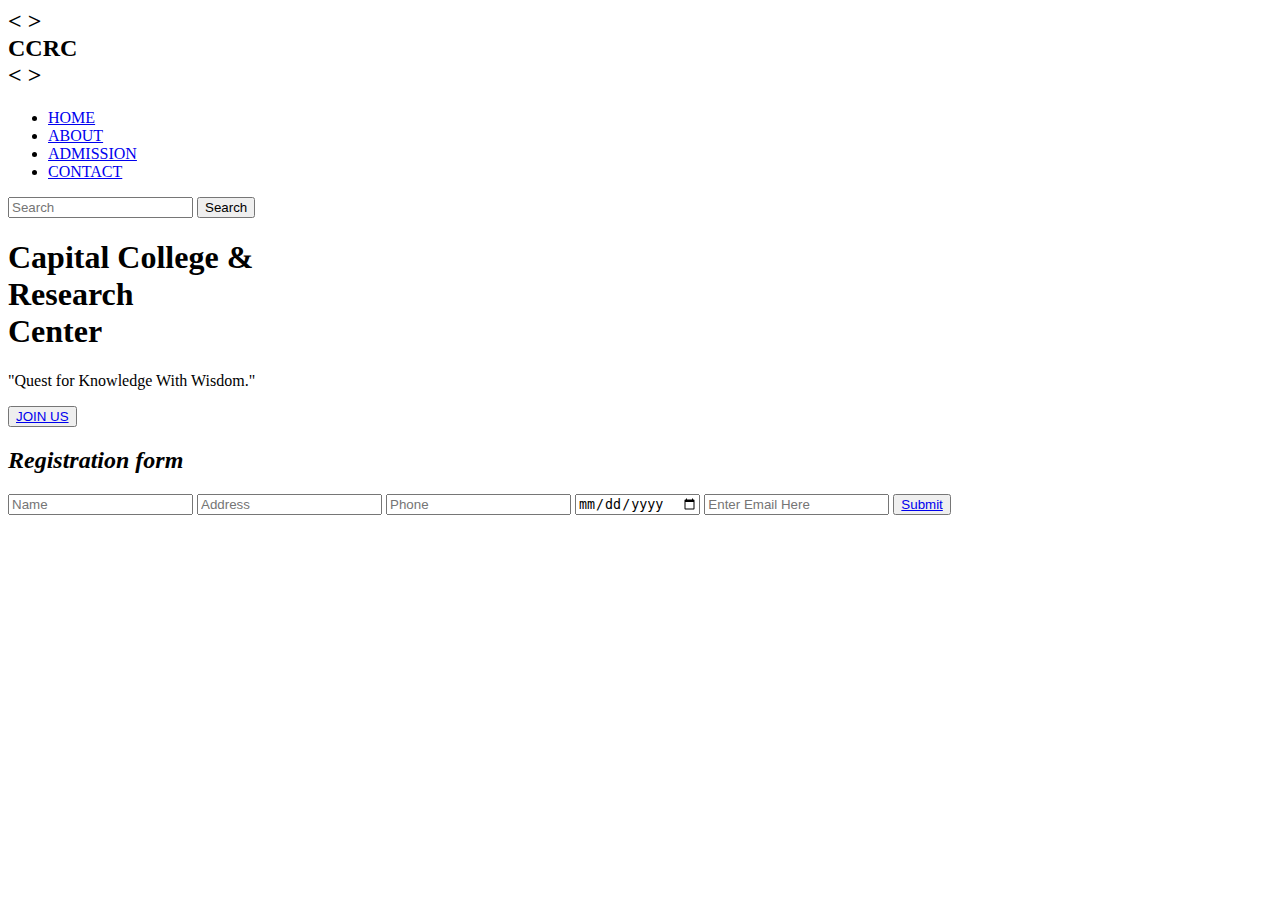
==== index.html @ c1cda6c7 "Add files via upload" ====
<html>
<head>
    <title>lab project</title>
    <link rel="stylesheet" href="style.css">
</head>
<body>
    <div class="main">
        <div class="navbar">
            <DIV>
                <h2 class="logo"> <    > <br>CCRC<br><   ></h2>
            </DIV>

            <div class="menu">
                <ul>
                    <li><a href="index.HTML">HOME</a></li>
                    <li><a href="ABOUT.HTML">ABOUT</a></li>
                    <li><a href="ADMISSION.HTML">ADMISSION</a></li>
                    <li><a href="Contact.html">CONTACT</a></li>
                </ul>
            </div>

            <div class="search">
                <input class="srch" type="search" name="" placeholder="Search">
                <a href="#"> <button class="Tsearch">Search</button></a>
            </div>

        </div> 
        <div class="content">
            <h1>Capital College & <br><span>Research</span> <br>Center</h1>
            <p class="par">"Quest for Knowledge With Wisdom."</p>

                <button class="cn"><a href="#">JOIN US</a></button>

                <div class="form">
                    <h2><em>Registration form </em></h2>
                    <input type="text" name="Name" placeholder="Name">
                    <input type="text" name="Address" placeholder="Address">
                    <input type="phone" name="Phone" placeholder="Phone">
                    <input type="date" name="Date of birth" placeholder="Date of birth">
                    <input type="email" name="email" placeholder="Enter Email Here">
                    <button class="btnn"><a href="#">Submit</a></button>
                </div>
                    </div>
                </div>
        </div>
    </div>
</body>
</html>
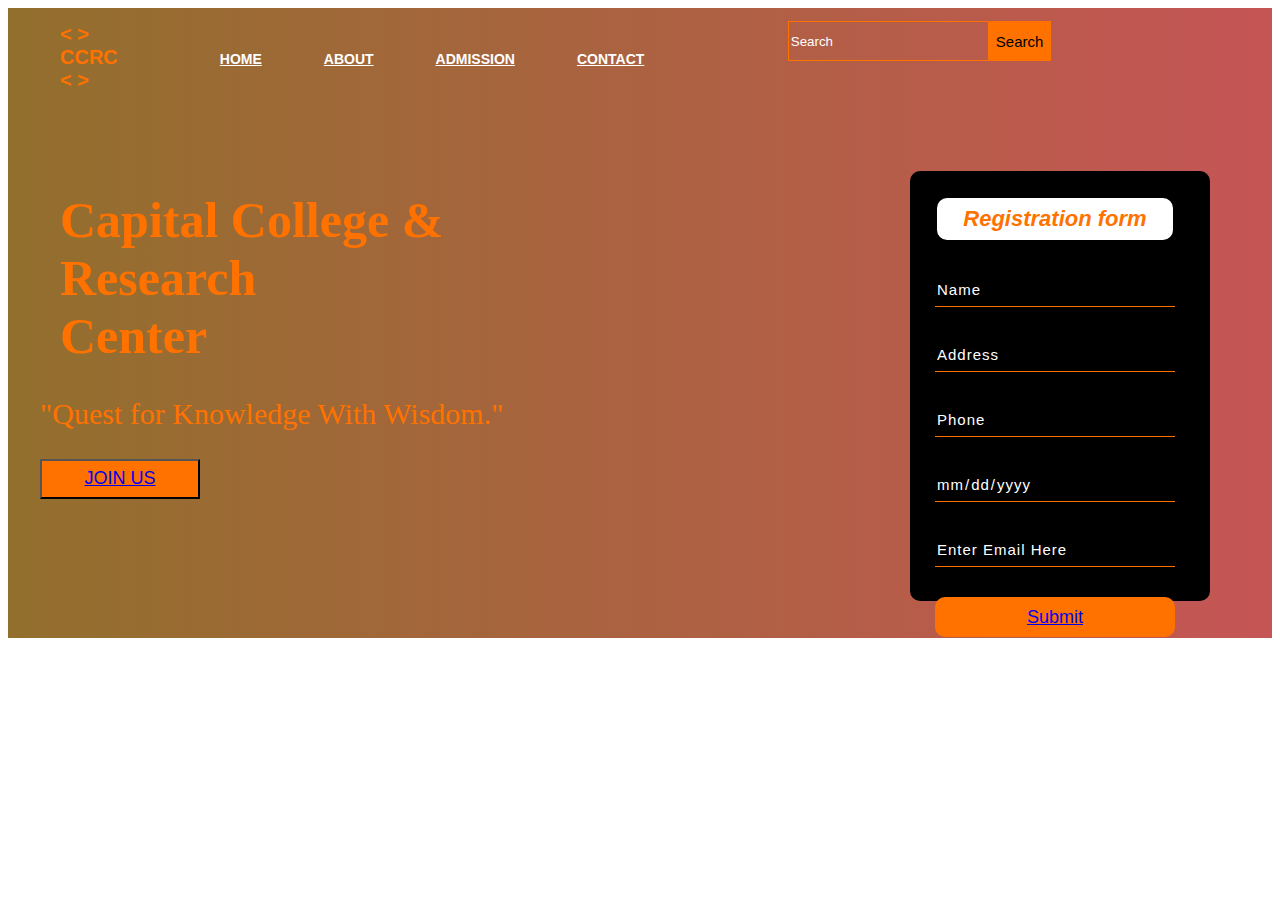
==== commit 8ee3388b: "Update index.html" ====
--- a/index.html
+++ b/index.html
@@ -12,10 +12,10 @@
 
             <div class="menu">
                 <ul>
-                    <li><a href="index.HTML">HOME</a></li>
-                    <li><a href="ABOUT.HTML">ABOUT</a></li>
-                    <li><a href="ADMISSION.HTML">ADMISSION</a></li>
-                    <li><a href="Contact.html">CONTACT</a></li>
+                    <li><a href="index.html">HOME</a></li>
+                    <li><a href="about.html">ABOUT</a></li>
+                    <li><a href="admission.html">ADMISSION</a></li>
+                    <li><a href="contact.html">CONTACT</a></li>
                 </ul>
             </div>
 
@@ -45,4 +45,4 @@
         </div>
     </div>
 </body>
-</html>+</html>
--- a/style.css
+++ b/style.css
@@ -0,0 +1,159 @@
+
+.main{
+    width: 100%;
+    background:linear-gradient(to right, #926f2d, #c55555);
+    background-position: center;
+    background-size: cover;
+    height: 630px;
+}
+
+.navbar{
+    width: 1200px;
+    height: 75px;
+    margin: auto;
+}
+.logo{
+    color: #ff7200;
+    font-size: 20px;
+    font-family: Arial;
+    padding-left: 20px;
+    float: left;
+    padding-top: 10px;
+    margin-top: 5px;
+}
+
+.menu{
+    width: 400px;
+    float: left;
+    height: 70px;
+}
+
+ul{
+    float: left;
+    display: flex;
+}
+
+ul li{
+    list-style: none;
+    margin-left: 62px;
+    margin-top: 27px;
+    font-size: 14px;
+}
+
+ul li a{
+    color: #fff;
+    font-family: Arial;
+    font-weight: bold;
+}
+.search{
+    width: 330px;
+    float: left;
+    margin-left: 270px;
+}
+
+.srch{
+    width: 200px;
+    height: 40px;
+    border: 1px solid #ff7200;
+    margin-top: 13px;
+    border-right: none;
+    float: left;
+    background: transparent;
+}
+
+.Tsearch{
+    height: 40px;
+    background: #ff7200;
+    border: 2px solid #ff7200;
+    margin-top: 13px;
+    font-size: 15px;
+}
+.srch:focus{
+    outline: none;
+}
+
+.content{
+    width: 1200px;
+    height:1000pxpx;
+    margin: auto;
+    color: #ff7200;
+    position: relative;
+}
+
+.content .par{
+    font-size: 30px;
+    font-family: 'Times New Roman', Times, serif;
+    line-height: 30px;
+}
+.content h1{
+    font-family: 'Times New Roman';
+    font-size: 50px;
+    padding-left: 20px;
+    margin-top: 9%;
+}
+
+.content .cn{
+    width: 160px;
+    height: 40px;
+    background: #ff7200;
+    font-size: 18px;
+    }
+.form{
+    width: 250px;
+    height: 380px;
+    background: black;
+    position: absolute;
+    top: -20px;
+    left: 870px;
+    border-radius: 10px;
+    padding: 25px;
+}
+
+.form h2{
+    width: 220px;
+    font-family: sans-serif;
+    text-align: center;
+    color: #ff7200;
+    font-size: 22px;
+    background-color: #fff;
+    border-radius: 10px;
+    margin: 2px;
+    padding: 8px;
+}
+
+.form input{
+    width: 240px;
+    height: 35px;
+    background: transparent;
+    border-bottom: 1px solid #ff7200;
+    border-top: none;
+    border-right: none;
+    border-left: none;
+    color: #fff;
+    font-size: 15px;
+    letter-spacing: 1px;
+    margin-top: 30px;
+    font-family: sans-serif;
+}
+
+.form input:focus{
+    outline: none;
+}
+
+::placeholder{
+    color: #fff;
+    font-family: Arial;
+}
+
+.btnn{
+    width: 240px;
+    height: 40px;
+    background: #ff7200;
+    border: none;
+    margin-top: 30px;
+    font-size: 18px;
+    border-radius: 10px;
+    cursor: pointer;
+    color: #fff;
+    transition: 0.4s ease;
+}
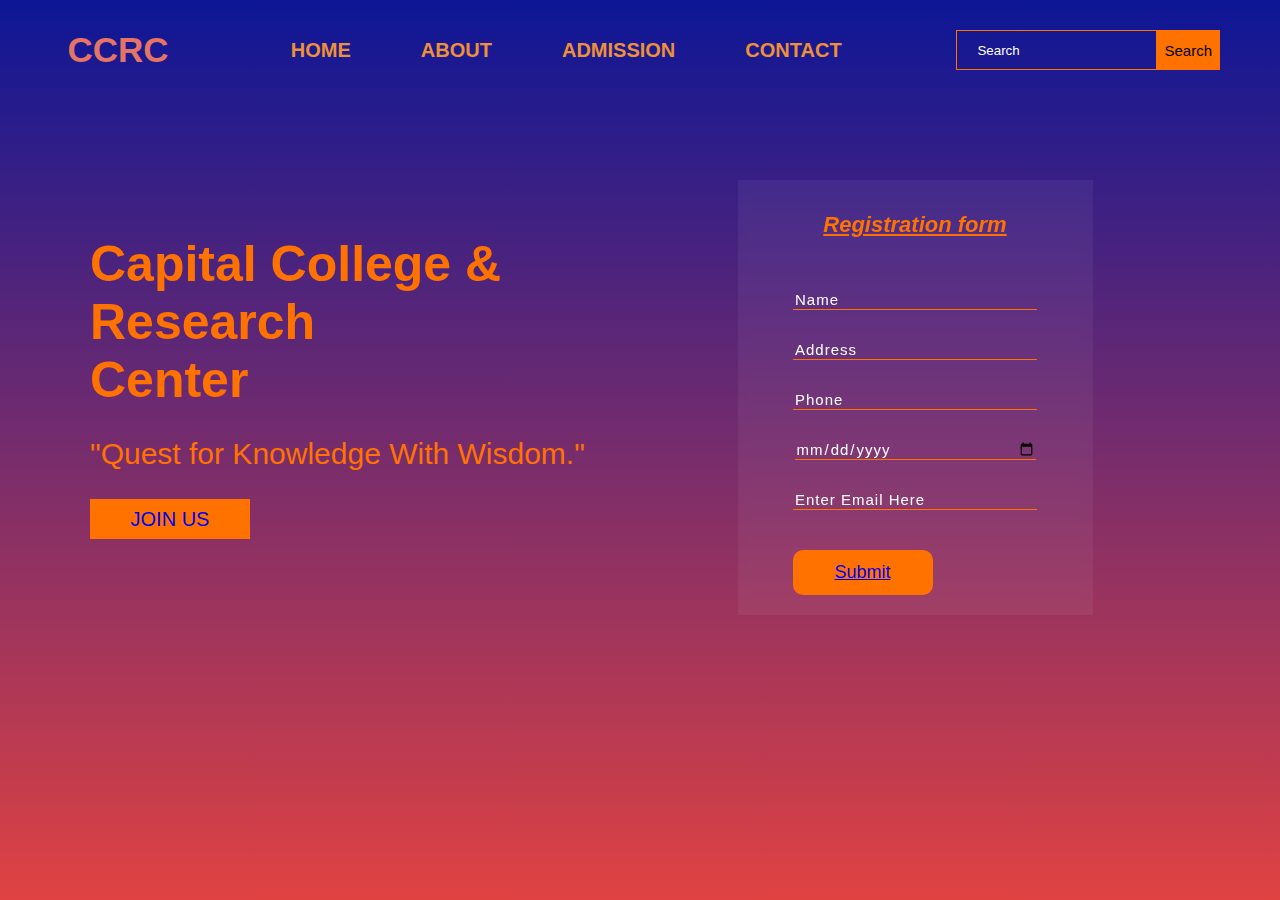
==== commit 142a1392: "Add files via upload" ====
--- a/index.html
+++ b/index.html
@@ -1,36 +1,35 @@
-<html>
+<!DOCTYPE html>
+<html lang="en">
 <head>
+    <meta charset="UTF-8">
+    <meta http-equiv="X-UA-Compatible" content="IE=edge">
+    <meta name="viewport" content="width=device-width, initial-scale=1.0">
     <title>lab project</title>
     <link rel="stylesheet" href="style.css">
 </head>
 <body>
     <div class="main">
         <div class="navbar">
-            <DIV>
-                <h2 class="logo"> <    > <br>CCRC<br><   ></h2>
-            </DIV>
-
-            <div class="menu">
-                <ul>
-                    <li><a href="index.html">HOME</a></li>
-                    <li><a href="about.html">ABOUT</a></li>
-                    <li><a href="admission.html">ADMISSION</a></li>
-                    <li><a href="contact.html">CONTACT</a></li>
-                </ul>
-            </div>
-
+            <h2 class="logo">CCRC</h2>
+            <ul class="menu">
+                <li><a href="index.html">HOME</a></li>
+                <li><a href="about.html">ABOUT</a></li>
+                <li><a href="admission.html">ADMISSION</a></li>
+                <li><a href="contact.html">CONTACT</a></li>
+            </ul>
             <div class="search">
                 <input class="srch" type="search" name="" placeholder="Search">
-                <a href="#"> <button class="Tsearch">Search</button></a>
+                <a href="#"><button class="Tsearch">Search</button></a>
             </div>
-
         </div> 
         <div class="content">
-            <h1>Capital College & <br><span>Research</span> <br>Center</h1>
-            <p class="par">"Quest for Knowledge With Wisdom."</p>
-
+            <div class="left">
+                <h1>Capital College & <br><span>Research</span><br>Center</h1>
+                <p class="par">"Quest for Knowledge With Wisdom."</p>
                 <button class="cn"><a href="#">JOIN US</a></button>
-
+            </div>
+             
+            <div class="right">
                 <div class="form">
                     <h2><em>Registration form </em></h2>
                     <input type="text" name="Name" placeholder="Name">
@@ -40,9 +39,8 @@
                     <input type="email" name="email" placeholder="Enter Email Here">
                     <button class="btnn"><a href="#">Submit</a></button>
                 </div>
-                    </div>
-                </div>
+            </div>
         </div>
     </div>
 </body>
-</html>
+</html>--- a/style.css
+++ b/style.css
@@ -1,71 +1,86 @@
-
+html, body{
+    margin: 0;
+    padding: 0;
+    height: 100%;
+    box-sizing: border-box;
+    background:linear-gradient(to bottom, #0d1696, #e04242);
+}
 .main{
+    height: 100%;
+}
+.navbar{
+    display: flex;
     width: 100%;
-    background:linear-gradient(to right, #926f2d, #c55555);
-    background-position: center;
-    background-size: cover;
-    height: 630px;
-}
-
-.navbar{
-    width: 1200px;
-    height: 75px;
-    margin: auto;
+    height: 100px;
+    padding: 30px 60px;
+    justify-content: space-between;
+    align-items: center;
+    box-sizing: border-box;
 }
 .logo{
-    color: #ff7200;
-    font-size: 20px;
+    color: #e47465;
+    font-size: 35px;
     font-family: Arial;
-    padding-left: 20px;
-    float: left;
-    padding-top: 10px;
-    margin-top: 5px;
+    text-align: center;
+    margin: auto 0px;
+    order: 1;
+    flex-basis: 10%;
 }
 
 .menu{
-    width: 400px;
+    width: auto;
     float: left;
-    height: 70px;
+    height: auto;
+    margin: 0px auto;
+    flex-basis: 60%;
+    align-items: center;
 }
 
 ul{
-    float: left;
+    padding: 0px;
+    margin: auto auto;
+    flex-basis: auto;
+    order: 2;
     display: flex;
+    gap: 70px;
+    justify-content: center;
 }
 
 ul li{
     list-style: none;
-    margin-left: 62px;
-    margin-top: 27px;
     font-size: 14px;
 }
 
 ul li a{
-    color: #fff;
+    color: rgb(238, 144, 56);
     font-family: Arial;
     font-weight: bold;
+    font-size: 20px;
+    text-decoration: none;
 }
 .search{
-    width: 330px;
-    float: left;
-    margin-left: 270px;
+    order: 3;
+    flex-basis: 10%;
+    display: flex;
+    justify-content: center;
 }
 
 .srch{
+    margin: auto 0px;
     width: 200px;
     height: 40px;
     border: 1px solid #ff7200;
-    margin-top: 13px;
     border-right: none;
     float: left;
     background: transparent;
+    padding-left: 20px;
 }
 
 .Tsearch{
+    margin: auto 0px;
     height: 40px;
     background: #ff7200;
     border: 2px solid #ff7200;
-    margin-top: 13px;
     font-size: 15px;
 }
 .srch:focus{
@@ -73,23 +88,31 @@
 }
 
 .content{
-    width: 1200px;
-    height:1000pxpx;
-    margin: auto;
+    margin: auto 90px;
     color: #ff7200;
-    position: relative;
+    display: flex;
+    margin-top: 80px;
 }
-
+.left{
+    flex-basis: 50%;
+    order: 1;
+    margin-top: 55px;
+}
+.right{
+    flex-basis: 50%;
+    order: 2;
+    display: flex;
+    justify-content: center;
+}
 .content .par{
     font-size: 30px;
-    font-family: 'Times New Roman', Times, serif;
+    font-family: 'Trebuchet MS', 'Lucida Sans Unicode', 'Lucida Grande', 'Lucida Sans', Arial, sans-serif, Times, serif;
     line-height: 30px;
 }
 .content h1{
-    font-family: 'Times New Roman';
+    font-family: 'Trebuchet MS', 'Lucida Sans Unicode', 'Lucida Grande', 'Lucida Sans', Arial, sans-serif;
     font-size: 50px;
-    padding-left: 20px;
-    margin-top: 9%;
+    margin: 0px;
 }
 
 .content .cn{
@@ -97,28 +120,35 @@
     height: 40px;
     background: #ff7200;
     font-size: 18px;
-    }
+    border: 0px;
+}
+.cn a{
+    text-decoration: none;
+    font-size: 20px;
+}
 .form{
-    width: 250px;
-    height: 380px;
-    background: black;
-    position: absolute;
-    top: -20px;
-    left: 870px;
-    border-radius: 10px;
-    padding: 25px;
+    width: 315px;
+    height: 395px;
+    background-color: rgba(255, 255, 255, 0.055);  
+    backdrop-filter: blur(5px);   
+    display: flex;
+    justify-content: center;
+    flex-direction: column;
+    padding: 20px;
 }
 
 .form h2{
-    width: 220px;
+    text-align: center;
     font-family: sans-serif;
     text-align: center;
     color: #ff7200;
     font-size: 22px;
-    background-color: #fff;
     border-radius: 10px;
-    margin: 2px;
-    padding: 8px;
+    text-decoration: underline;
+    margin: 0px auto;
+    width: 63%;
+    padding: 12px;
+    margin-bottom: 10px;
 }
 
 .form input{
@@ -132,6 +162,7 @@
     color: #fff;
     font-size: 15px;
     letter-spacing: 1px;
+    margin: 0px auto;
     margin-top: 30px;
     font-family: sans-serif;
 }
@@ -146,11 +177,12 @@
 }
 
 .btnn{
-    width: 240px;
-    height: 40px;
+    width: 140px;
+    height: 90px;
+    margin-left: 35px;
     background: #ff7200;
     border: none;
-    margin-top: 30px;
+    margin-top: 40px;
     font-size: 18px;
     border-radius: 10px;
     cursor: pointer;
